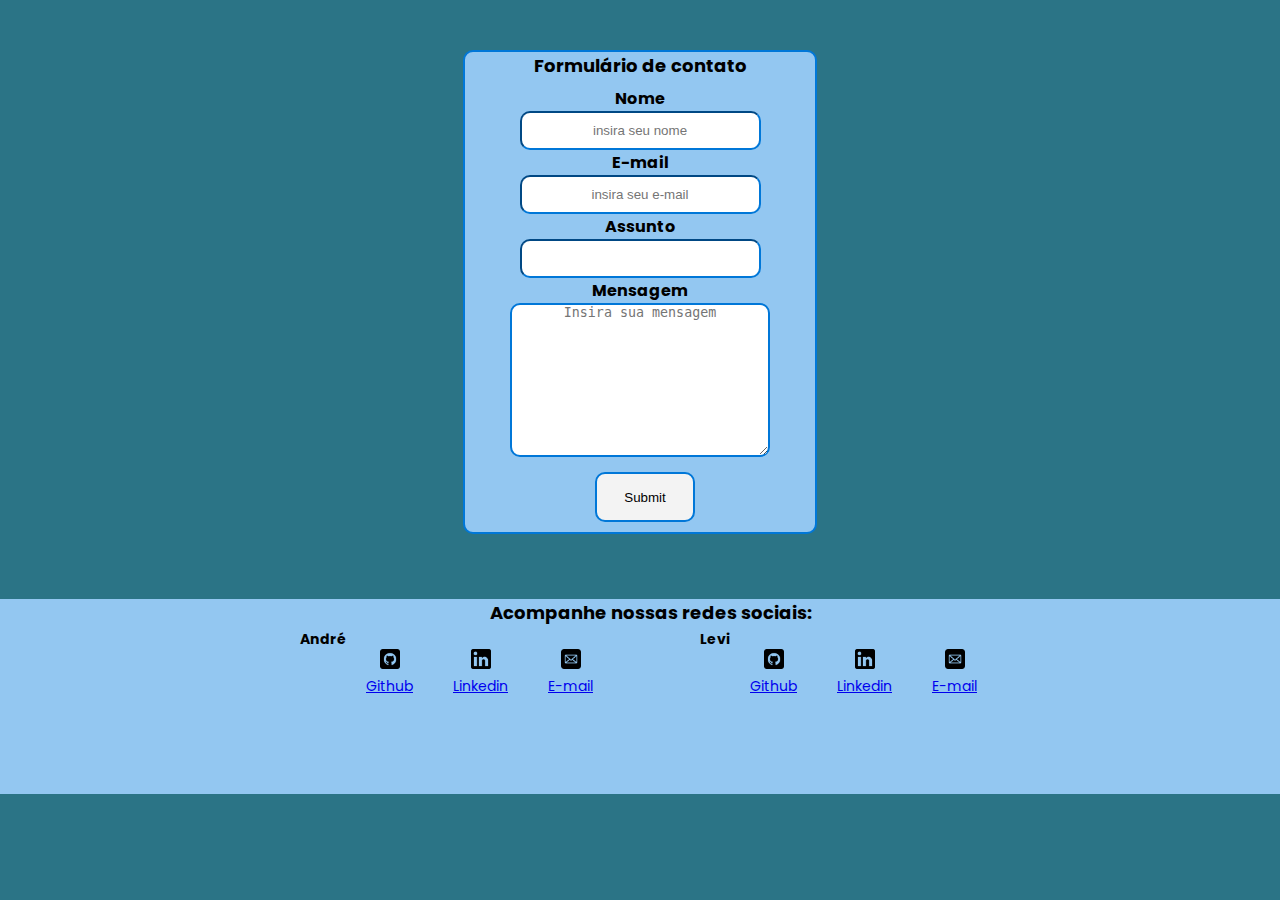
==== contact.html @ d5af1940 "contact+sobre" ====
<!DOCTYPE html>
<html lang="pt-BR">
<head>
    <meta charset="UTF-8">
    <meta http-equiv="X-UA-Compatible" content="IE=edge">
    <meta name="viewport" content="width=device-width, initial-scale=1.0">
    <title>Contact</title>
    <link rel="stylesheet" href="style.css">
    <link rel="shortcut icon" href="./IMAGENS/logo icon.png" type="image/x-icon">
    <style>
    /* @import url('https://fonts.googleapis.com/css2?family=Poppins:wght@300&display=swap'); */
    </style>
</head>
<body class="contact">
    <div class="formulario-centro">
        <div>
            <h2 id="form-contato">Formulário de contato</h2>
        </div>

        <div class="nome-contato">
            <form>
                <label for="formulario-nome"><b>Nome</b> <br>
                <input id="formulario-nome" type="text" placeholder="insira seu nome" style="text-align: center">
            </form>
        </div>

        <div class="email-contato">
            <form>
                <label for="formulario-email"><b>E-mail</b> <br>
                    <input id="formulario-email" type="email" placeholder="insira seu e-mail" style="text-align: center">
                </label>
            </form>
        </div>
            
        <div class="assunto-contato">
            <form>
                <label for="formulario-assunto"><b>Assunto</b> <br>
                <input id="formulario-assunto" list="assunto-contato-list" type="text" style="text-align: center"/> 
                <datalist id="assunto-contato-list">
                    <option>Reportar Erro</option>
                    <option>Deixar Sugestão</option>
                    <option>Elogiar nosso serviço</option>
                    <option>Outro</option>
                </datalist> 
            </form> 
        </div>   
    
        <div class="mensagem-contato">
            <form>
                <label for="formulario-mensagem"><b>Mensagem</b> <br>
                    <textarea id="formulario-mensagem" name="mensagem" maxlength="500" cols="30" rows="10" placeholder="Insira sua mensagem" style="text-align: center" style="font-family:'Poppins', sans-serif";></textarea>
                    <!-- AJEITAR FONTE DA CAIXA MENSAGEM -->
                </label>
            </form>
        </div>
        
        <div class="botao-contato">
            <input type="submit" id="btn3">
        </div>
    </div>

    <footer>
        <div class="rodape-contato-total">
            <div class="rodape-contato">
                <div class="titulo-rodape">
                    <h2 id="tit-rodape">Acompanhe nossas redes sociais:</h2>
                </div>
                <div class="andre-contato">
                    <h3>André</h3>
                    <a href="https://github.com/AndreNobree" target="_blank">
                        <img id="logo-contato" src="./IMAGENS/github.png">
                        <p>Github</p>
                    </a>
                    <a href="https://www.linkedin.com/in/andr%C3%A9-nobre-b61397140/" target="_blank">
                        <img id="logo-contato" src="./IMAGENS/logotipo-do-linkedin.png">
                        <p>Linkedin</p>
                    </a>
                    <a href= mailto:"afelipe1405@gmail.com"  target="_blank">
                        <img id="logo-contato" src="./IMAGENS/email.png">
                        <p>E-mail</p> 
                    </a>
                </div>

                <div class="levi-contato">
                    <h3>Levi</h3>
                    <a href="https://github.com/levigtri" target="_blank">
                        <img id="logo-contato" src="./IMAGENS/github.png">
                        <p>Github</p>
                    </a>
                    <a href="https://www.linkedin.com/in/levi-gomes-64684522b/" target="_blank">
                        <img id="logo-contato" src="./IMAGENS/logotipo-do-linkedin.png">
                        <p>Linkedin</p>
                    </a>
                    <a href= mailto:"levigft@gmail.com"  target="_blank">
                        <img id="logo-contato" src="./IMAGENS/email.png">
                        <p>E-mail</p> 
                    </a>
                </div>       
            </div>
        </div>
    </footer>
</body>
</html>
---- style.css ----
@import url('https://fonts.googleapis.com/css2?family=Poppins:wght@300&display=swap');
*{
    margin: 0;
    padding: 0;
}
body{
    background: rgb(43,116,134);
    background: linear-gradient(90deg, rgba(43,116,134,1) 0%, rgba(47,31,186,1) 50%, rgba(43,116,134,1) 100%);
    font-family: 'Poppins', sans-serif;
}
.tituloSup{
    width: 100%;
    height: 80px;
    background-color: #03a5a5;
    position: fixed;
    z-index: 2;
}
#img{
    width: 270px;
    height: 100px;
}
.menuEsq{
    margin-top: 80px;
    width:300px;
	display: block;
	height: 100%;
	position: fixed;
    background-color: #057777;
    text-align: center;
    z-index: 1;
}
.menuEsq a{
    color: white;
    text-decoration: none;
    font-family: 'Poppins', sans-serif;
    transition: 0.3s;
}
.menuEsq h3:hover{
    font-size: 25px;
}
.menuEsq h6{
    color: rgb(184, 184, 184);
    margin-top: 100%;
    text-decoration: none;
}
.conteudoPag{
    width: 230px;
	color: white;
	text-align: left;
	padding-top: 100px;
	padding-left: 350px; 
    display: flex;
}
.conteudoPag h3{
   
    font-size: 12px;
    text-align: center;
}
#formulario{
    padding: 10px 30px;
    border-radius: 25px;
    border: 2px solid #3498db;
    text-align: center;
    outline: none;
}
#formulario:focus{  
    border-color: rgb(15, 15, 105);
}
.nome{
    margin-left: 50px;
}
.total{
    margin-left: 50px;
}
#nome{
    margin-left: 50px;
}
.quantidade{
    margin-left: 80px;
}
.conteudoPag2{
    width: 100%;
	color: white;
	text-align: left;
	padding-top: 10px;
	padding-left: 350px; 
    display: flex;
}
.conteudoPag2 h3{
    margin-left: 5px;
    font-size: 12px;
    text-align: center;
}
#btn1{
    width: 100px;
    height: 50px;
    border-radius: 10px;
    float: right;
    margin-top: 8px;
    margin-left: 32px;
    background-color: #f3f3f3;
    border: 2px solid rgb(179, 161, 0);
    outline: none;
    transition: 0.6s;
    cursor: pointer;
}
#btn1:hover{
    background-color: rgb(255, 230, 0);
    border: 2px solid #fff;
    color: #111;
}
#btn2{
    width: 100px;
    height: 50px;
    border-radius: 10px;
    float: right;
    margin-top: 8px;
    margin-left: 80px; 
    background-color: #f3f3f3;
    border: 2px solid rgb(68, 216, 0);
    outline: none;
    cursor: pointer;
    transition: 0.6s;
}
#btn2:hover{
    background-color: rgb(68, 216, 0);
    border: 2px solid #fff;
    color: #fff;
}
.nota{
    width: 70%;
    height: 280px;
    margin-top: 35px;
    margin-left: 350px;
    background-color: #fff;
    text-align: center;
}
.btn2 input{
    margin-left: 350px;
    width: 100px;
    height: 50px;
    border-radius: 10px;
    margin-top: 8px;
}

/* CONTACT */ 

.contact{
    background: rgb(43,116,134);
}
.formulario-centro{
   display: flex;
   width: 350px;
   height: 480px;
   flex-direction: column;
   align-items: center;
   margin: 0 auto;
   margin-top: 50px;
   margin-bottom: 57px;
   background-color: #93c7f1;
   border-radius: 10px;
   border: 2px solid rgb(0, 119, 216);
   transition: 500ms linear;
}
#form-contato{
    font-size: 18px;
    margin-bottom: 7px;
}
.formulario-centro:hover{
   transform: scale(1.1);
}
form,label{
    text-align: center;
}
#formulario-nome{
    background-color: white;
    padding: 10px 30px;
    border-radius: 10px;
    border-color: rgb(0, 119, 216);
}
#formulario-email{
    background-color: white;
    box-sizing: border-box;
    padding: 10px 30px;
    border-radius: 10px;
    border-color: rgb(0, 119, 216); 
}
#formulario-assunto{
    background-color: white;
    padding: 10px 30px;
    border-radius: 10px;
    border-color: rgb(0, 119, 216); 
}
#formulario-mensagem{
    box-sizing: border-box;
    background-color: white;
    border: 2px solid;
    border-radius: 10px;
    border-color: rgb(0, 119, 216);
}
#btn3{
    width: 100px;
    height: 50px;
    border-radius: 10px;
    float: right;
    margin-top: 8px;
    margin-left: 10px;
    margin-bottom: 40px; 
    background-color: #f3f3f3;
    border: 2px solid rgb(0, 119, 216);
    outline: none;
    cursor: pointer;
    transition: 0.6s;
}
#btn3:hover{
    background-color: rgb(9, 79, 207);
    border: 2px solid #fff;
    color: #fff;
}
.titulo-rodape{
    width: 700px;
    margin-top: 10px;
    margin-right: 90px;
    margin: 0 auto;
}
#tit-rodape{
    font-size: 18px;
    height: 40px;
    position: fixed;
    margin-left: 200px;
}
.rodape-contato-total{
    height: 21.7vh;
    margin-bottom: 0;
    margin-top: 8px;
    position: fixed;
    width: 100%;
}
.rodape-contato{
    background-color: #93c7f1;
    width: 100%;
    height: 100%;
}
.rodape-contato a{
    margin: 20px;
    text-align: center;
}
.rodape-contato p{
    margin-top: 1px;
}
.rodape-contato-total,h3,h2{
    font-size: 14px;
    text-align: center;
}
.andre-contato{
    display: flex;
    margin-top: 30px;
    margin-right: 600px;
    margin-left: 300px;
    width: 370px;
    position: fixed;   
}
.levi-contato{
    display: flex;
    margin-top: 30px;
    margin-left: 700px;
    margin-right: 30px;
    position: fixed;
}
#logo-contato{
    width: 20px;
}
#logo-contato:hover,p:hover{
    background-color: rgb(9, 79, 207);
}

/* SOBRE */

.sobre{
    display: flex;
    width:100vw;
	height:100vh;
	flex-direction:column;
    justify-content: center;
    align-items: center;
    background: linear-gradient(90deg, rgba(43,116,134,1) 0%, rgba(47,31,186,1) 50%, rgba(43,116,134,1) 100%);;
}
.sobre-conteudo{
    text-align: center;
}
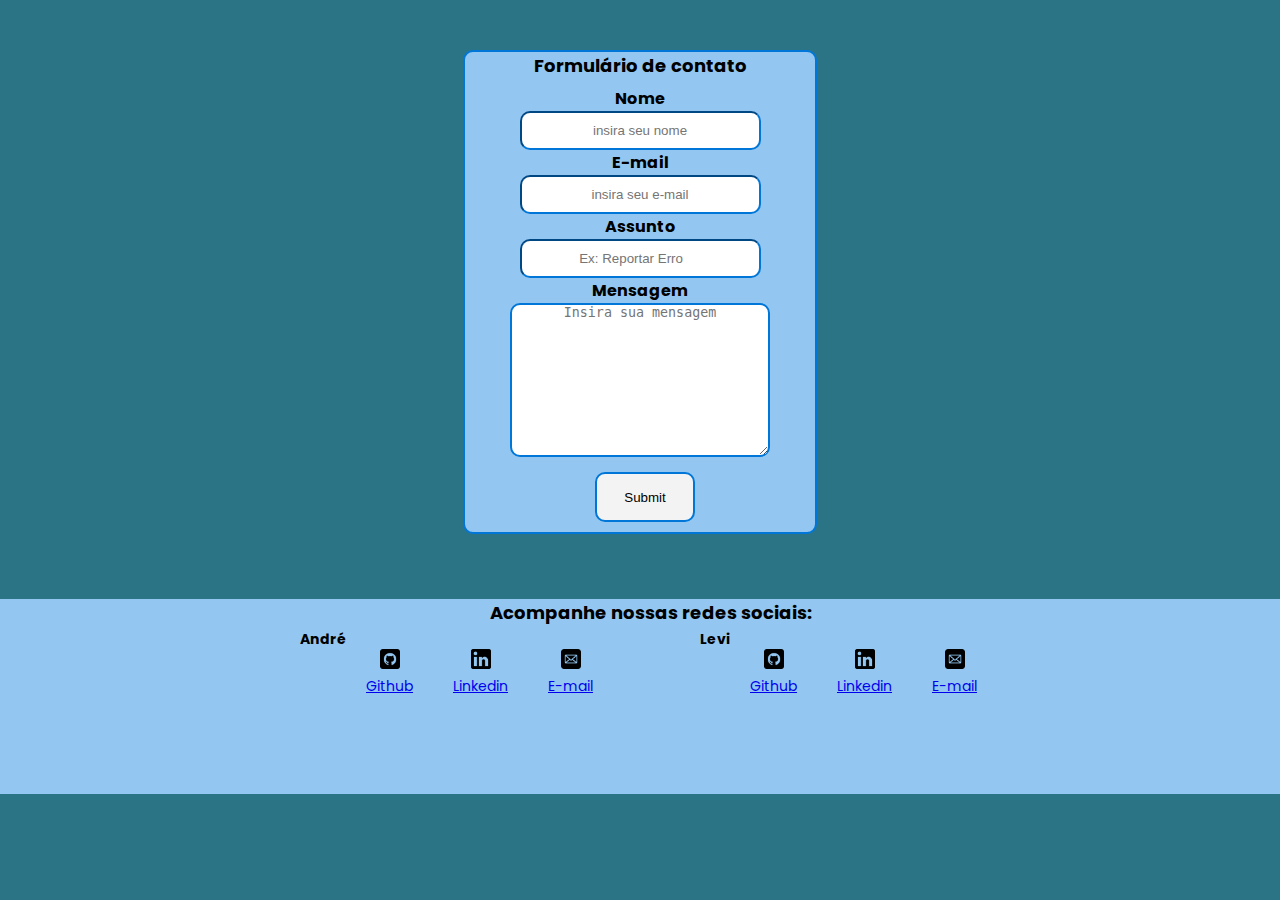
==== commit 959d3293: "contact+sobreatt" ====
--- a/contact.html
+++ b/contact.html
@@ -35,7 +35,7 @@
         <div class="assunto-contato">
             <form>
                 <label for="formulario-assunto"><b>Assunto</b> <br>
-                <input id="formulario-assunto" list="assunto-contato-list" type="text" style="text-align: center"/> 
+                <input id="formulario-assunto" list="assunto-contato-list" type="text" placeholder="Ex: Reportar Erro" style="text-align: center"/> 
                 <datalist id="assunto-contato-list">
                     <option>Reportar Erro</option>
                     <option>Deixar Sugestão</option>
@@ -55,7 +55,7 @@
         </div>
         
         <div class="botao-contato">
-            <input type="submit" id="btn3">
+            <input type="submit" id="btcontato">
         </div>
     </div>
 
--- a/style.css
+++ b/style.css
@@ -43,19 +43,23 @@
     margin-top: 100%;
     text-decoration: none;
 }
+
+
 .conteudoPag{
-    width: 230px;
+    width: 70%;
 	color: white;
 	text-align: left;
-	padding-top: 100px;
+	padding-top: 90px;
 	padding-left: 350px; 
     display: flex;
 }
 .conteudoPag h3{
-   
     font-size: 12px;
     text-align: center;
-}
+
+}
+
+
 #formulario{
     padding: 10px 30px;
     border-radius: 25px;
@@ -66,31 +70,32 @@
 #formulario:focus{  
     border-color: rgb(15, 15, 105);
 }
-.nome{
+
+.total, .Nome{
     margin-left: 50px;
 }
-.total{
-    margin-left: 50px;
+.Quant{
+    margin-left: 80px;
+}
+
+.conteudoPag2{
+    width: 70%;
+	color: white;
+	padding-top: 10px;
+	padding-left: 350px; 
+    display: flex;
+}
+.conteudoPag2 h3{
+    font-size: 12px;
+    text-align: center;
 }
 #nome{
     margin-left: 50px;
 }
-.quantidade{
+#qua{
     margin-left: 80px;
 }
-.conteudoPag2{
-    width: 100%;
-	color: white;
-	text-align: left;
-	padding-top: 10px;
-	padding-left: 350px; 
-    display: flex;
-}
-.conteudoPag2 h3{
-    margin-left: 5px;
-    font-size: 12px;
-    text-align: center;
-}
+
 #btn1{
     width: 100px;
     height: 50px;
@@ -135,12 +140,60 @@
     background-color: #fff;
     text-align: center;
 }
+.btn2{
+    width: 70%;
+}
 .btn2 input{
-    margin-left: 350px;
     width: 100px;
     height: 50px;
     border-radius: 10px;
     margin-top: 8px;
+    transition: 0.6s;
+    background-color: #f3f3f3;
+    cursor: pointer;
+}
+#btn3{
+    margin-left: 350px;
+    border: 2px solid rgb(16, 138, 53);
+}
+#btn3:hover{
+    width: 120px;
+    color: #fff;
+    background-color: rgb(16, 138, 53);
+    border: 2px solid #f3f3f3;
+}
+#btn4{
+    margin-left: 40px;
+    border: 2px solid rgb(255, 145, 0);
+}
+#btn4:hover{
+    width: 120px;
+    color: #111;
+    background-color: rgb(255, 145, 0);
+    border: 2px solid #f3f3f3;
+}
+#btn5{
+    margin-left: 40px;
+    border: 2px solid rgb(138, 16, 16);
+}
+#btn5:hover{
+    width: 120px;
+    color: #fff;
+    background-color: rgb(138, 16, 16);
+    border: 2px solid #f3f3f3;
+}
+table th{
+    border: 2.5px solid black;
+    color: #03a5a5;
+    background-color: #111;
+}
+table td{
+    border: 1px solid black;
+    width: 200px;
+    cursor: pointer;
+}
+#tabela{
+    width: 200px;
 }
 
 /* CONTACT */ 
@@ -198,7 +251,7 @@
     border-radius: 10px;
     border-color: rgb(0, 119, 216);
 }
-#btn3{
+#btcontato{
     width: 100px;
     height: 50px;
     border-radius: 10px;
@@ -212,7 +265,7 @@
     cursor: pointer;
     transition: 0.6s;
 }
-#btn3:hover{
+#btcontato:hover{
     background-color: rgb(9, 79, 207);
     border: 2px solid #fff;
     color: #fff;
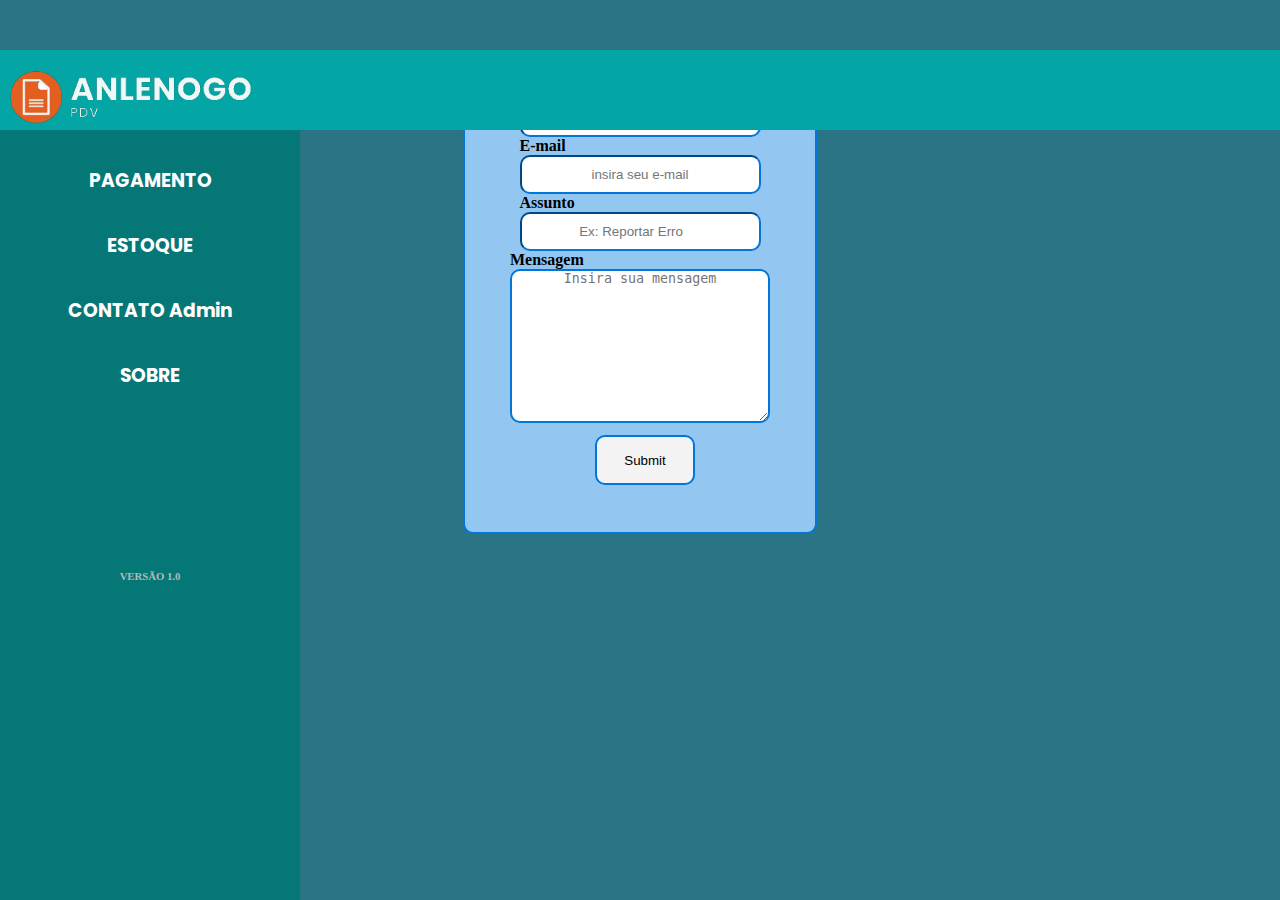
==== commit 6b0523fb: "modify" ====
--- a/contact.html
+++ b/contact.html
@@ -12,6 +12,26 @@
     </style>
 </head>
 <body class="contact">
+
+    <div class="tituloSup">
+        <img id="img" src="./IMAGENS/logo.png">
+    </div>
+
+    <div class="menuEsq">
+        <ol>
+            <br><br>
+            <h3><a href="./pag.html">PAGAMENTO</a></h3>
+            <br><br>
+            <h3><a href="https://fonts.google.com">ESTOQUE</a></h3>
+            <br><br>
+            <h3><a href="./contact.html">CONTATO Admin</a></h3>
+            <br><br>
+            <h3><a href="./sobre.html">SOBRE</a></h3>
+            <h6>VERSÃO 1.0</h6>            
+        </ol>
+    </div>
+
+
     <div class="formulario-centro">
         <div>
             <h2 id="form-contato">Formulário de contato</h2>
@@ -58,46 +78,106 @@
             <input type="submit" id="btcontato">
         </div>
     </div>
+</body>
+</html>
 
-    <footer>
-        <div class="rodape-contato-total">
-            <div class="rodape-contato">
-                <div class="titulo-rodape">
-                    <h2 id="tit-rodape">Acompanhe nossas redes sociais:</h2>
-                </div>
-                <div class="andre-contato">
-                    <h3>André</h3>
-                    <a href="https://github.com/AndreNobree" target="_blank">
-                        <img id="logo-contato" src="./IMAGENS/github.png">
-                        <p>Github</p>
-                    </a>
-                    <a href="https://www.linkedin.com/in/andr%C3%A9-nobre-b61397140/" target="_blank">
-                        <img id="logo-contato" src="./IMAGENS/logotipo-do-linkedin.png">
-                        <p>Linkedin</p>
-                    </a>
-                    <a href= mailto:"afelipe1405@gmail.com"  target="_blank">
-                        <img id="logo-contato" src="./IMAGENS/email.png">
-                        <p>E-mail</p> 
-                    </a>
+<!--
+    <div class="principal">
+        <div class="tituloSup">
+            <img id="img" src="./IMAGENS/logo.png">
+        </div>
+
+        <div class="menuEsq">
+            <ol>
+                <br><br>
+                <h3><a href="./index.html">PAGAMENTO</a></h3>
+                <br><br>
+                <h3><a href="https://fonts.google.com">ESTOQUE</a></h3>
+                <br><br>
+                <h3><a href="./contact.html">CONTATO Admin</a></h3>
+                <br><br>
+                <h3><a href="./sobre.html">SOBRE</a></h3>
+                <h6>VERSÃO 13.22</h6>            
+            </ol>
+        </div>
+
+        <form id="formPrincipal">
+            <div class="conteudoPag">
+                    <div class="code">
+                            <h3>Código do Produto</h3>
+                            <input id="formulario" type="text" class="CodProd" name="CodProd">
+                    </div>
+
+                    <div class="nome">
+
+                            <h3 id="nome">Nome</h3>
+                            <input id="formulario" type="text" class="Nome" name="Nome" >
+                    
+                    </div>
+
+                    <div class="quantidade">        
+                            <h3 id="qua">Quantidade</h3>
+                            <input id="formulario" type="number" class="Quant" name="Quant">
+                
+                    </div>
+
+            </div>
+
+         
+
+            <div class="conteudoPag2">
+                <div class="preco">
+                   
+                        <h3>Preço Unitário</h3>
+                        <input id="formulario" type="text" class="PrecoUnit" name="PrecoUnit" >
+                  
                 </div>
 
-                <div class="levi-contato">
-                    <h3>Levi</h3>
-                    <a href="https://github.com/levigtri" target="_blank">
-                        <img id="logo-contato" src="./IMAGENS/github.png">
-                        <p>Github</p>
-                    </a>
-                    <a href="https://www.linkedin.com/in/levi-gomes-64684522b/" target="_blank">
-                        <img id="logo-contato" src="./IMAGENS/logotipo-do-linkedin.png">
-                        <p>Linkedin</p>
-                    </a>
-                    <a href= mailto:"levigft@gmail.com"  target="_blank">
-                        <img id="logo-contato" src="./IMAGENS/email.png">
-                        <p>E-mail</p> 
-                    </a>
-                </div>       
+                <div class="total">
+                  
+                        <h3 id="nome">Valor Total</h3>
+                        <input id="formulario" type="text" class="Total" name="Total" >
+               
+                </div>
+
+                <div class="btn">
+             
+                        <button type="reset" id="btn1">Limpar</button>
+                        
+                        <input type="button" value="Ingressar" id="btn2"/>
+                
+                </div>
+
             </div>
+        </form>
+     
+        <div class="nota">
+            
+            <table id="tbPessoas" class="tbl">
+                <thead>
+                    <tr>
+                        <th id="tabela">CÓDIGO</th>
+                        <th id="tabela">NOME</th>
+                        <th id="tabela">QUANTIDADE</th>
+                        <th id="tabela">PREÇO</th>
+                        <th id="tabela">TOTAL</th>
+                    </tr>
+                </thead>
+
+                <tbody>
+                   
+                </tbody>
+
+            </table>
         </div>
-    </footer>
-</body>
-</html>+
+        <div class="btn2">
+            <form>
+                <input type="submit" value="Pagar" id="btn3">   
+                <input type="button" value="Apagar" id="btn4" onclick="apaga()">
+                <input type="button" value="Cancelar" id="btn5">
+            </form>
+        </div>
+
+      
+    </div>--- a/style.css
+++ b/style.css
@@ -3,7 +3,7 @@
     margin: 0;
     padding: 0;
 }
-body{
+.principal{
     background: rgb(43,116,134);
     background: linear-gradient(90deg, rgba(43,116,134,1) 0%, rgba(47,31,186,1) 50%, rgba(43,116,134,1) 100%);
     font-family: 'Poppins', sans-serif;
@@ -33,17 +33,16 @@
     color: white;
     text-decoration: none;
     font-family: 'Poppins', sans-serif;
-    transition: 0.3s;
+    transition: 0.4s;
 }
 .menuEsq h3:hover{
-    font-size: 25px;
+    font-size: 20px;
 }
 .menuEsq h6{
     color: rgb(184, 184, 184);
-    margin-top: 100%;
+    margin-top: 60%;
     text-decoration: none;
 }
-
 
 .conteudoPag{
     width: 70%;
@@ -59,9 +58,8 @@
 
 }
 
-
 #formulario{
-    padding: 10px 30px;
+    padding: 10px 20px;
     border-radius: 25px;
     border: 2px solid #3498db;
     text-align: center;
@@ -133,7 +131,8 @@
     color: #fff;
 }
 .nota{
-    width: 70%;
+    display: block;
+    width: 900px;
     height: 280px;
     margin-top: 35px;
     margin-left: 350px;
@@ -196,34 +195,32 @@
     width: 200px;
 }
 
+
 /* CONTACT */ 
 
 .contact{
     background: rgb(43,116,134);
 }
 .formulario-centro{
-   display: flex;
-   width: 350px;
-   height: 480px;
-   flex-direction: column;
-   align-items: center;
-   margin: 0 auto;
-   margin-top: 50px;
-   margin-bottom: 57px;
-   background-color: #93c7f1;
-   border-radius: 10px;
-   border: 2px solid rgb(0, 119, 216);
-   transition: 500ms linear;
+    display: flex;
+    width: 350px;
+    height: 480px;
+    flex-direction: column;
+    align-items: center;
+    margin: 0 auto;
+    margin-top: 50px;
+    margin-bottom: 57px;
+    background-color: #93c7f1;
+    border-radius: 10px;
+    border: 2px solid rgb(0, 119, 216);
+    transition: 500ms linear;
 }
 #form-contato{
     font-size: 18px;
     margin-bottom: 7px;
 }
 .formulario-centro:hover{
-   transform: scale(1.1);
-}
-form,label{
-    text-align: center;
+    transform: scale(1.1);
 }
 #formulario-nome{
     background-color: white;
@@ -270,74 +267,66 @@
     border: 2px solid #fff;
     color: #fff;
 }
-.titulo-rodape{
-    width: 700px;
+
+/* SOBRE */
+.sobre{
+    background: rgb(43,116,134);
+    background: linear-gradient(90deg, rgba(43,116,134,1) 0%, rgba(47,31,186,1) 50%, rgba(43,116,134,1) 100%);
+    font-family: 'Poppins', sans-serif;
+}
+.sobreDev{
+    width: 70%;
+	text-align: left;
+	padding-top: 20%;
+    justify-content: center;
+	padding-left: 350px; 
+    display: flex;
+}
+.sobreDev h1{
+    text-align: center;
+    color: white;
+}
+.sobreVer{
+    text-align: center;
+    color: #111;
+    padding-left: 300px; 
+}
+/*FOOTER*/
+
+.rodape-contato-total{
+    width: 100%;
+    height: 100px;
+    position: absolute;
+    bottom: 0;
+    left: 0;
+    background-color: #93c7f1;
+    font-size: 14px;
+    text-align: center;  
+}
+#tit-rodape{
+    margin-left: 300px;
+    font-size: 18px;
+    
+}
+.rodape-contato a, p{
+    margin-left: 20px;
+    margin-right: 20px;
+    text-align: center;
+}
+
+.andre-contato{
+    display: flex;
     margin-top: 10px;
-    margin-right: 90px;
-    margin: 0 auto;
-}
-#tit-rodape{
-    font-size: 18px;
-    height: 40px;
-    position: fixed;
-    margin-left: 200px;
-}
-.rodape-contato-total{
-    height: 21.7vh;
-    margin-bottom: 0;
-    margin-top: 8px;
-    position: fixed;
-    width: 100%;
-}
-.rodape-contato{
-    background-color: #93c7f1;
-    width: 100%;
-    height: 100%;
-}
-.rodape-contato a{
-    margin: 20px;
-    text-align: center;
-}
-.rodape-contato p{
-    margin-top: 1px;
-}
-.rodape-contato-total,h3,h2{
-    font-size: 14px;
-    text-align: center;
-}
-.andre-contato{
-    display: flex;
-    margin-top: 30px;
-    margin-right: 600px;
-    margin-left: 300px;
-    width: 370px;
-    position: fixed;   
+    margin-right: 60px;
+    margin-left: 330px;
+    position: fixed;    
 }
 .levi-contato{
     display: flex;
-    margin-top: 30px;
-    margin-left: 700px;
-    margin-right: 30px;
+    margin-top: 10px;
+    margin-left: 790px;
     position: fixed;
 }
 #logo-contato{
     width: 20px;
 }
-#logo-contato:hover,p:hover{
-    background-color: rgb(9, 79, 207);
-}
-
-/* SOBRE */
-
-.sobre{
-    display: flex;
-    width:100vw;
-	height:100vh;
-	flex-direction:column;
-    justify-content: center;
-    align-items: center;
-    background: linear-gradient(90deg, rgba(43,116,134,1) 0%, rgba(47,31,186,1) 50%, rgba(43,116,134,1) 100%);;
-}
-.sobre-conteudo{
-    text-align: center;
-}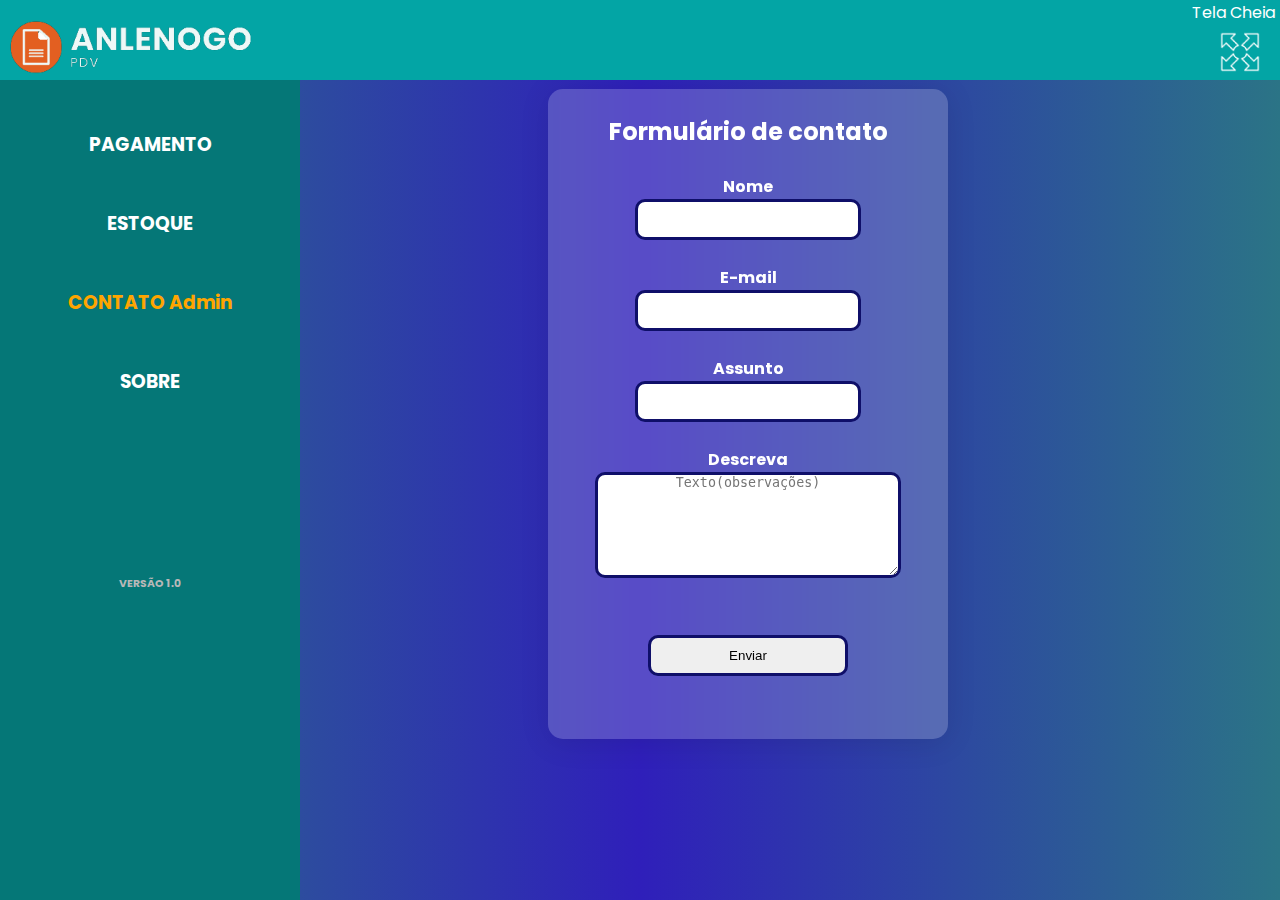
==== commit 494871d7: "Construindo PDV7" ====
--- a/contact.html
+++ b/contact.html
@@ -7,84 +7,15 @@
     <title>Contact</title>
     <link rel="stylesheet" href="style.css">
     <link rel="shortcut icon" href="./IMAGENS/logo icon.png" type="image/x-icon">
-    <style>
-    /* @import url('https://fonts.googleapis.com/css2?family=Poppins:wght@300&display=swap'); */
-    </style>
-</head>
-<body class="contact">
+    <script src="./FullScreen.js"></script>
 
-    <div class="tituloSup">
-        <img id="img" src="./IMAGENS/logo.png">
-    </div>
-
-    <div class="menuEsq">
-        <ol>
-            <br><br>
-            <h3><a href="./pag.html">PAGAMENTO</a></h3>
-            <br><br>
-            <h3><a href="https://fonts.google.com">ESTOQUE</a></h3>
-            <br><br>
-            <h3><a href="./contact.html">CONTATO Admin</a></h3>
-            <br><br>
-            <h3><a href="./sobre.html">SOBRE</a></h3>
-            <h6>VERSÃO 1.0</h6>            
-        </ol>
-    </div>
-
-
-    <div class="formulario-centro">
-        <div>
-            <h2 id="form-contato">Formulário de contato</h2>
-        </div>
-
-        <div class="nome-contato">
-            <form>
-                <label for="formulario-nome"><b>Nome</b> <br>
-                <input id="formulario-nome" type="text" placeholder="insira seu nome" style="text-align: center">
-            </form>
-        </div>
-
-        <div class="email-contato">
-            <form>
-                <label for="formulario-email"><b>E-mail</b> <br>
-                    <input id="formulario-email" type="email" placeholder="insira seu e-mail" style="text-align: center">
-                </label>
-            </form>
-        </div>
-            
-        <div class="assunto-contato">
-            <form>
-                <label for="formulario-assunto"><b>Assunto</b> <br>
-                <input id="formulario-assunto" list="assunto-contato-list" type="text" placeholder="Ex: Reportar Erro" style="text-align: center"/> 
-                <datalist id="assunto-contato-list">
-                    <option>Reportar Erro</option>
-                    <option>Deixar Sugestão</option>
-                    <option>Elogiar nosso serviço</option>
-                    <option>Outro</option>
-                </datalist> 
-            </form> 
-        </div>   
-    
-        <div class="mensagem-contato">
-            <form>
-                <label for="formulario-mensagem"><b>Mensagem</b> <br>
-                    <textarea id="formulario-mensagem" name="mensagem" maxlength="500" cols="30" rows="10" placeholder="Insira sua mensagem" style="text-align: center" style="font-family:'Poppins', sans-serif";></textarea>
-                    <!-- AJEITAR FONTE DA CAIXA MENSAGEM -->
-                </label>
-            </form>
-        </div>
-        
-        <div class="botao-contato">
-            <input type="submit" id="btcontato">
-        </div>
-    </div>
-</body>
-</html>
-
-<!--
-    <div class="principal">
+    </head>
+    <body class="contact">
         <div class="tituloSup">
             <img id="img" src="./IMAGENS/logo.png">
+            <p class="img2">Tela Cheia</p><br>
+            <img class="img2" id="img2" src="./IMAGENS/FullScreen.png" onclick="AtivarDesativarFS()">
+            
         </div>
 
         <div class="menuEsq">
@@ -94,90 +25,47 @@
                 <br><br>
                 <h3><a href="https://fonts.google.com">ESTOQUE</a></h3>
                 <br><br>
-                <h3><a href="./contact.html">CONTATO Admin</a></h3>
+                <h3><a href="./contact.html" style="color: orange">CONTATO Admin</a></h3>
                 <br><br>
                 <h3><a href="./sobre.html">SOBRE</a></h3>
-                <h6>VERSÃO 13.22</h6>            
+                <h6>VERSÃO 1.0</h6>            
             </ol>
         </div>
 
-        <form id="formPrincipal">
-            <div class="conteudoPag">
-                    <div class="code">
-                            <h3>Código do Produto</h3>
-                            <input id="formulario" type="text" class="CodProd" name="CodProd">
-                    </div>
+        <br>
+        <div class="formCont">
+            <form id="formu">
+                <br>
+                <h2>Formulário de contato</h2>
+                <br>
+                <label for="formulario-nome" class="lab"><b>Nome</b></label><br>
+                <input type="text" id="contact" required>
+                <br><br>
 
-                    <div class="nome">
+                <label for="formulario-email" class="lab"><b>E-mail</b></label><br>
+                <input type="email" id="contact" required>
+                <br><br>
 
-                            <h3 id="nome">Nome</h3>
-                            <input id="formulario" type="text" class="Nome" name="Nome" >
-                    
-                    </div>
+                <label for="formulario-assunto" class="lab"><b>Assunto</b></label><br>
+                <input list="assunto" name="formulario-assunto" id="contact" type="text"/> 
+                <datalist id="assunto" class="lab" required>
 
-                    <div class="quantidade">        
-                            <h3 id="qua">Quantidade</h3>
-                            <input id="formulario" type="number" class="Quant" name="Quant">
+                    <option>Reportar Erro</option>
+                    <option>Deixar Sugestão</option>
+                    <option>Elogiar nosso serviço</option>
+                    <option>Outro</option>
+
+                </datalist> 
+                <br><br>
                 
-                    </div>
+                <label for="formulario-assunto" class="lab"><b>Descreva</b></label><br>
+                <textarea id="contact2" name="obs" placeholder="Texto(observações)" title="OBS" required></textarea>
+                <br><br><br> 
 
-            </div>
+                <input type="submit" value="Enviar" id="contact" name="enviar" class="enviaForm"> 
 
-         
-
-            <div class="conteudoPag2">
-                <div class="preco">
-                   
-                        <h3>Preço Unitário</h3>
-                        <input id="formulario" type="text" class="PrecoUnit" name="PrecoUnit" >
-                  
-                </div>
-
-                <div class="total">
-                  
-                        <h3 id="nome">Valor Total</h3>
-                        <input id="formulario" type="text" class="Total" name="Total" >
-               
-                </div>
-
-                <div class="btn">
-             
-                        <button type="reset" id="btn1">Limpar</button>
-                        
-                        <input type="button" value="Ingressar" id="btn2"/>
-                
-                </div>
-
-            </div>
-        </form>
-     
-        <div class="nota">
-            
-            <table id="tbPessoas" class="tbl">
-                <thead>
-                    <tr>
-                        <th id="tabela">CÓDIGO</th>
-                        <th id="tabela">NOME</th>
-                        <th id="tabela">QUANTIDADE</th>
-                        <th id="tabela">PREÇO</th>
-                        <th id="tabela">TOTAL</th>
-                    </tr>
-                </thead>
-
-                <tbody>
-                   
-                </tbody>
-
-            </table>
-        </div>
-
-        <div class="btn2">
-            <form>
-                <input type="submit" value="Pagar" id="btn3">   
-                <input type="button" value="Apagar" id="btn4" onclick="apaga()">
-                <input type="button" value="Cancelar" id="btn5">
             </form>
         </div>
 
-      
-    </div>+    </body>
+</html>
--- a/style.css
+++ b/style.css
@@ -18,6 +18,16 @@
 #img{
     width: 270px;
     height: 100px;
+}
+.img2{
+    margin-right: 5px;
+    color: #fff;
+    float: right;
+    cursor: pointer;
+}
+#img2{
+    margin-top: -80px;
+    margin-right: 15px;
 }
 .menuEsq{
     margin-top: 80px;
@@ -36,7 +46,10 @@
     transition: 0.4s;
 }
 .menuEsq h3:hover{
-    font-size: 20px;
+    font-size: 24px;
+}
+.menuEsq a:hover{
+    color: rgb(21, 179, 34);
 }
 .menuEsq h6{
     color: rgb(184, 184, 184);
@@ -200,72 +213,72 @@
 
 .contact{
     background: rgb(43,116,134);
-}
-.formulario-centro{
-    display: flex;
-    width: 350px;
-    height: 480px;
-    flex-direction: column;
-    align-items: center;
-    margin: 0 auto;
-    margin-top: 50px;
-    margin-bottom: 57px;
-    background-color: #93c7f1;
-    border-radius: 10px;
-    border: 2px solid rgb(0, 119, 216);
-    transition: 500ms linear;
-}
-#form-contato{
-    font-size: 18px;
-    margin-bottom: 7px;
-}
-.formulario-centro:hover{
-    transform: scale(1.1);
-}
-#formulario-nome{
-    background-color: white;
-    padding: 10px 30px;
-    border-radius: 10px;
-    border-color: rgb(0, 119, 216);
-}
-#formulario-email{
-    background-color: white;
-    box-sizing: border-box;
-    padding: 10px 30px;
-    border-radius: 10px;
-    border-color: rgb(0, 119, 216); 
-}
-#formulario-assunto{
-    background-color: white;
-    padding: 10px 30px;
-    border-radius: 10px;
-    border-color: rgb(0, 119, 216); 
-}
-#formulario-mensagem{
-    box-sizing: border-box;
-    background-color: white;
-    border: 2px solid;
-    border-radius: 10px;
-    border-color: rgb(0, 119, 216);
-}
-#btcontato{
-    width: 100px;
-    height: 50px;
-    border-radius: 10px;
-    float: right;
-    margin-top: 8px;
-    margin-left: 10px;
-    margin-bottom: 40px; 
-    background-color: #f3f3f3;
-    border: 2px solid rgb(0, 119, 216);
-    outline: none;
-    cursor: pointer;
-    transition: 0.6s;
-}
-#btcontato:hover{
-    background-color: rgb(9, 79, 207);
-    border: 2px solid #fff;
-    color: #fff;
+    background: linear-gradient(90deg, rgba(43,116,134,1) 0%, rgba(47,31,186,1) 50%, rgba(43,116,134,1) 100%);
+    font-family: 'Poppins', sans-serif;
+    color: #fff;
+}
+.formCont{
+    width: 70%;
+    padding-top: 5%;
+    margin-left: 300px;
+    justify-content: center;
+    display: flex;
+}
+#formu{
+    width: 400px;
+    height: 650px;
+    border-radius: 15px;
+    background: rgba(255, 255, 255, 0.2);
+    box-shadow: 0 4px 30px rgba(0, 0, 0, 0.1);
+    backdrop-filter: blur(5px);
+    text-align: center;
+    transition: 0.5s;
+}
+#formu:hover{
+    width: 410px;
+    height: 660px;
+}
+#contact{
+    padding: 10px;
+    width: 200px;
+    border: rgb(15, 15, 105) solid 3px;
+    border-radius: 10px;
+    text-align: center;
+    outline: none;
+    transition: 0.5s;
+    cursor: pointer;
+}
+#contact:focus{
+    border-color: rgb(15, 105, 56);
+    padding: 12px;
+    width: 220px;
+}
+.lab{
+    padding-top: 50px;
+}
+#contact2{
+    max-width: 390px;
+    min-width: 300px;
+    min-height: 100px;
+    max-height: 160px;
+    border: rgb(15, 15, 105) solid 3px;
+    border-radius: 10px;
+    text-align: center;
+    outline: none;
+    transition: 0.5s;
+}
+#contact2:focus{
+    border-color: rgb(15, 105, 56);
+    min-width: 310px;
+    height: 100px;
+}
+.enviaForm{
+    cursor: pointer;
+}
+.enviaForm:hover{
+    background-color: rgba(43,116,134,1);
+    color: #fff;
+    border-color: #fff;
 }
 
 /* SOBRE */
@@ -291,7 +304,7 @@
     color: #111;
     padding-left: 300px; 
 }
-/*FOOTER*/
+/*SOBRE - FOOTER*/
 
 .rodape-contato-total{
     width: 100%;
@@ -301,7 +314,7 @@
     left: 0;
     background-color: #93c7f1;
     font-size: 14px;
-    text-align: center;  
+    text-align: center;
 }
 #tit-rodape{
     margin-left: 300px;
@@ -326,6 +339,10 @@
     margin-top: 10px;
     margin-left: 790px;
     position: fixed;
+    text-decoration: none; 
+}
+#social{
+    color: #222;
 }
 #logo-contato{
     width: 20px;
